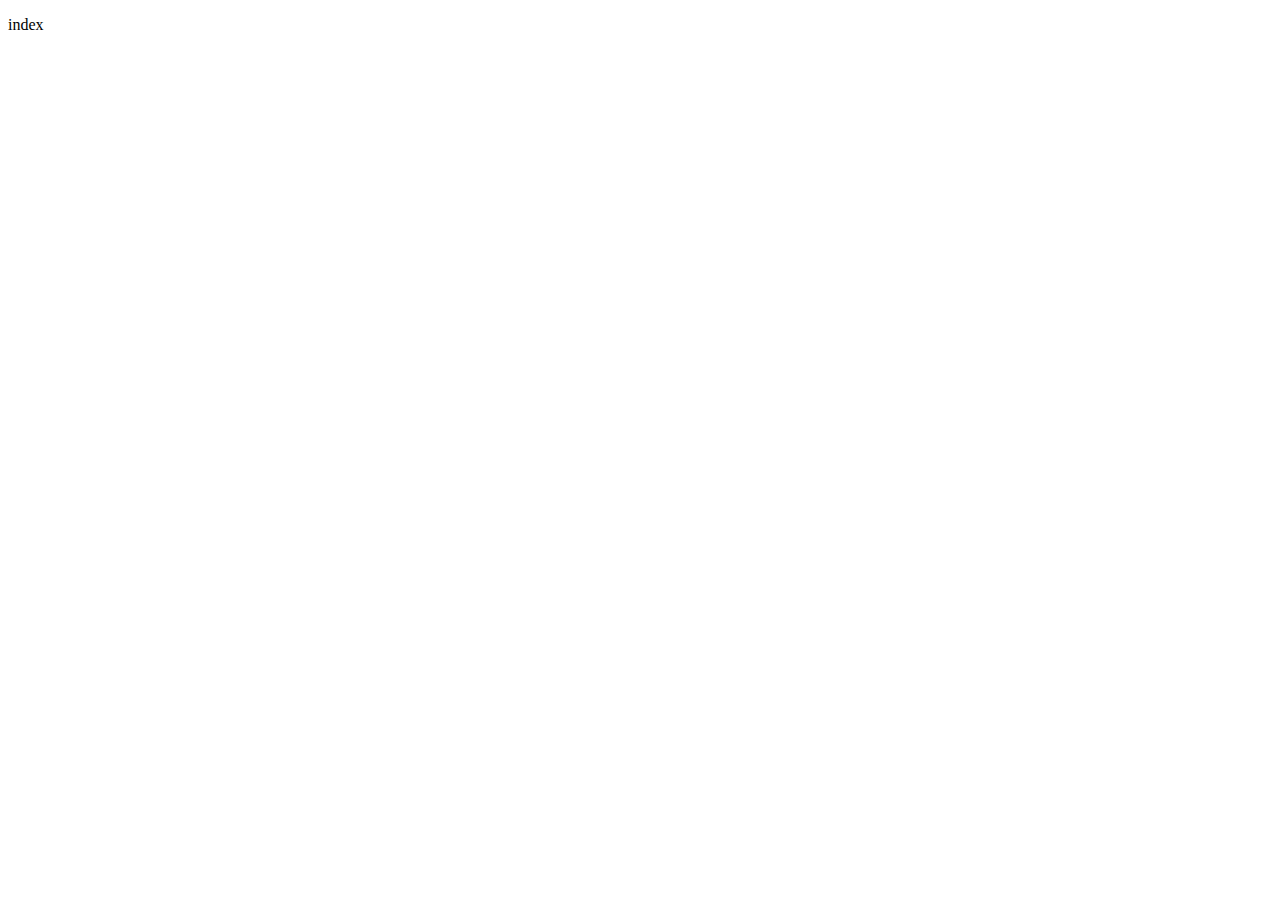
==== src/main/resources/templates/thymeleaf/index/index.html @ 7eeb17dc "first commit" ====
<!DOCTYPE html>
<html xmlns:th="http://www.thymeleaf.org">
<head>
<meta charset="utf-8" />
<meta http-equiv="x-ua-compatible" content="ie=edge" />
<title>helloWorld!</title>
<meta name="description" content="租户门户系统首页" />
<meta name="viewport" content="width=device-width, initial-scale=1" />
</head>
<body>
	<div th:include="thymeleaf/include/includeSource"></div>
	<p>index</p>
	<table class="table table-striped table-bordered table-hover"
		id="table"></table>
</body>
<script type="text/javascript">
	/*<![CDATA[*/
	AppContextPath = function getContextPath() {
		var pathName = document.location.pathname;
		var index = pathName.substr(1).indexOf("/");
		var result = pathName.substr(0, index + 1);
		return result;
	}
	var APP_CONTEXT = AppContextPath();

	$(function() {
		$('#table').bootstrapTable(
				{
					url : APP_CONTEXT + '/index/queryUserTest', // 请求后台的URL（*）
					striped : true, // 是否显示行间隔色
					pagination : true, // 是否显示分页（*）
					uniqueId : "onesid", // 每一行的唯一标识，一般为主键列
					pageNumber : 1, // 初始化加载第一页，默认第一页
					pageSize : 5, // 每页的记录行数（*）
					pageList : [ 5, 10, 15, 20, 25 ], // 可供选择的每页的行数（*）
					editable : true,//开启编辑模式  
					clickToSelect : true,
					singleSelect : false,
					//showColumns : true, // 是否显示所有的列
					columns : [
							{
								field : 'state',
								checkbox : true
							},
							{
								filed : "rowIndex",
								title : '序号',
								formatter : function(value, row, index) {
									var option = $('#smsSendPersonTable')
											.bootstrapTable('getOptions');
									return index + 1;
								}
							}, {
								field : 'memberCardType',
								title : '会员类型',
								align : 'center',
								valign : 'middle',
								//formatter:initMemberCardType
							}, {
								field : 'peopleAmount',
								title : '人数',
								editable : {
									type : 'number',
									title : '人数',
									showbuttons : false,
									emptytext : '请点击填写',
									mode : 'inline',
									onblur : 'submit',
								}
							}, {
								field : 'consumeRankStart',
								title : '消费排名起',
							}, {
								field : 'consumeRankEnd',
								title : '消费排名止',
							} ],
					formatNoMatches : function() { // 没有匹配的结果
						return '无匹配的记录';
					},
					onLoadError : function(data) { // 加载失败时执行
						layer.msg("加载数据失败");
						$('#reportTable').bootstrapTable('removeAll');
					},
					onLoadSuccess : function(data) { // 加载成功时执行
					},
					onRefresh : function(data) { // 数据重载
					},
				});
	})

	/*]]>*/
</script>
</html>
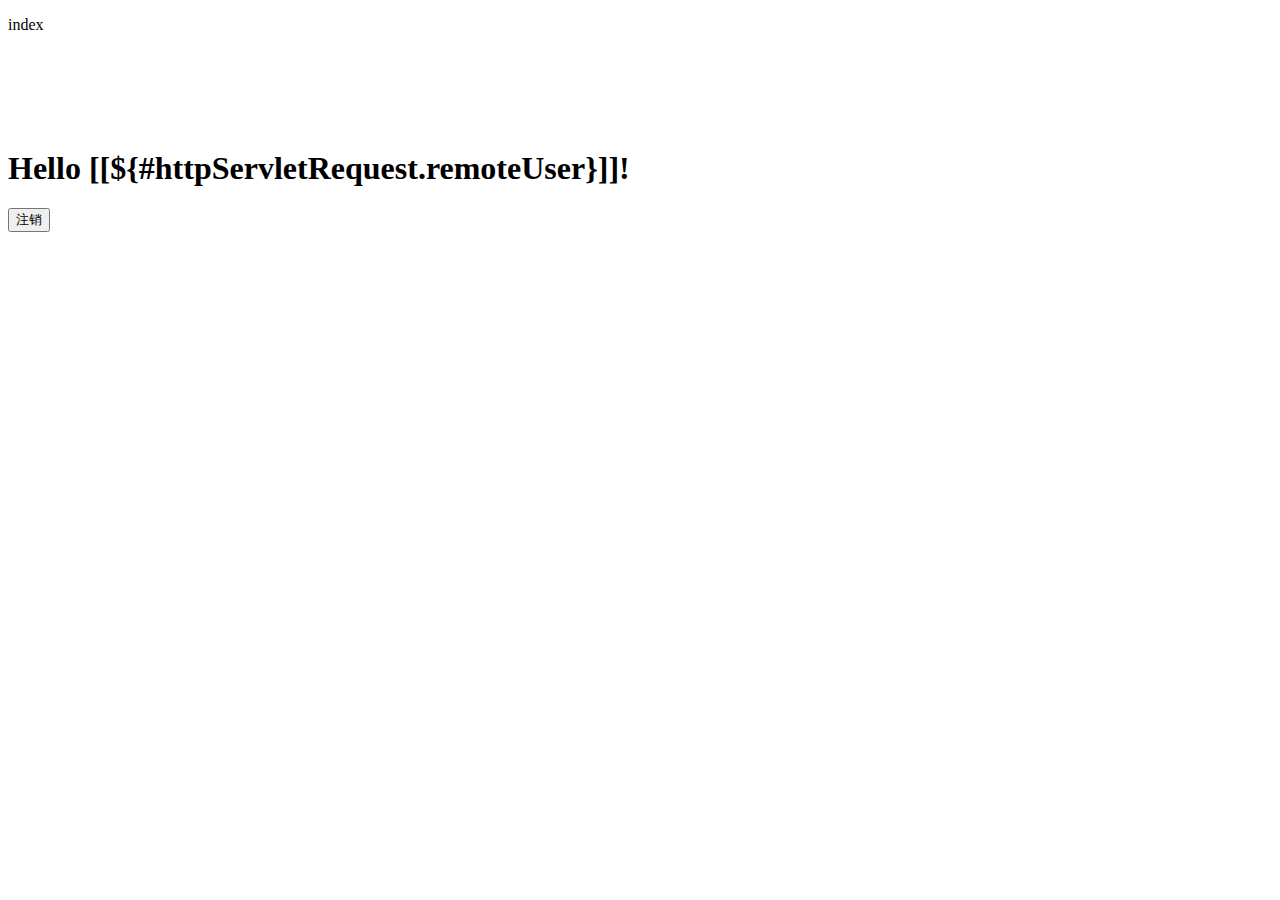
==== commit 750f4f16: "springboot+security(UserDetailsService)" ====
--- a/src/main/resources/templates/thymeleaf/index/index.html
+++ b/src/main/resources/templates/thymeleaf/index/index.html
@@ -12,6 +12,15 @@
 	<p>index</p>
 	<table class="table table-striped table-bordered table-hover"
 		id="table"></table>
+		
+		
+		
+	<div style="margin-top:100px">
+	<h1 th:inline="text">Hello [[${#httpServletRequest.remoteUser}]]!</h1>
+        <form th:action="@{/logout}" method="post">
+            <input type="submit" value="注销"/>
+        </form>
+    </div>
 </body>
 <script type="text/javascript">
 	/*<![CDATA[*/
@@ -26,10 +35,10 @@
 	$(function() {
 		$('#table').bootstrapTable(
 				{
-					url : APP_CONTEXT + '/index/queryUserTest', // 请求后台的URL（*）
+					url : APP_CONTEXT + '/testUser/queryUserTest', // 请求后台的URL（*）
 					striped : true, // 是否显示行间隔色
 					pagination : true, // 是否显示分页（*）
-					uniqueId : "onesid", // 每一行的唯一标识，一般为主键列
+					uniqueId : "sid", // 每一行的唯一标识，一般为主键列
 					pageNumber : 1, // 初始化加载第一页，默认第一页
 					pageSize : 5, // 每页的记录行数（*）
 					pageList : [ 5, 10, 15, 20, 25 ], // 可供选择的每页的行数（*）
@@ -51,29 +60,18 @@
 									return index + 1;
 								}
 							}, {
-								field : 'memberCardType',
-								title : '会员类型',
+								field : 'name',
+								title : '名称',
 								align : 'center',
 								valign : 'middle',
 								//formatter:initMemberCardType
 							}, {
-								field : 'peopleAmount',
-								title : '人数',
-								editable : {
-									type : 'number',
-									title : '人数',
-									showbuttons : false,
-									emptytext : '请点击填写',
-									mode : 'inline',
-									onblur : 'submit',
-								}
+								field : 'password',
+								title : '密码',
 							}, {
-								field : 'consumeRankStart',
-								title : '消费排名起',
-							}, {
-								field : 'consumeRankEnd',
-								title : '消费排名止',
-							} ],
+								field : 'email',
+								title : '邮箱',
+							}],
 					formatNoMatches : function() { // 没有匹配的结果
 						return '无匹配的记录';
 					},
